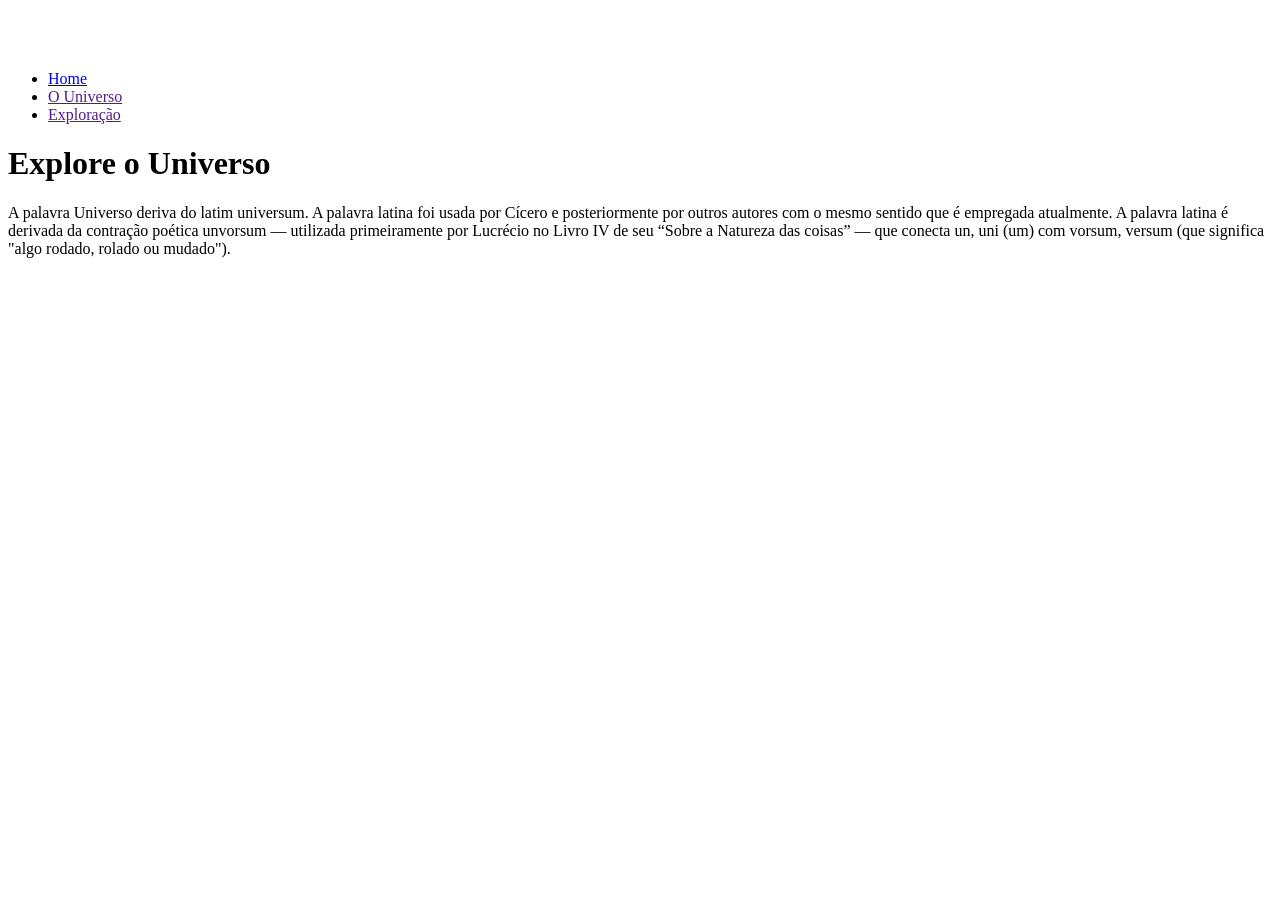
==== pages/universo.html @ 1ea1aacc "finalização da página 2,O Universo" ====
<!DOCTYPE html>
<html lang="pt-br">
<head>
    <meta charset="UTF-8">
    <meta name="viewport" content="width=device-width, initial-scale=1.0">
 <link rel="stylesheet" href="./styles/index.css">
 <link rel="preconnect" href="https://fonts.googleapis.com">
 <link rel="preconnect" href="https://fonts.gstatic.com" crossorigin>
 <link href="https://fonts.googleapis.com/css2?family=Roboto:ital,wght@0,100..900;1,100..900&display=swap" rel="stylesheet">
    <title>O Universo</title>
</head>
<body>
    <header>
        <img src="../assets/Vector.svg" alt="Logo do Universo">
    
<nav>
    <ul>
        <li>
            <a href="../index.html">Home</a>
        </li>
        <li>
        <a href="" class="ativa">O Universo</a>
       </li>
       <li>
        <a href="">Exploração</a>
       </li>
    </ul>
</nav>
</header>

<main>
    <h1>Explore o Universo</h1>
    <p> A palavra Universo deriva do latim universum. A palavra latina foi usada por Cícero e posteriormente por outros autores com o mesmo sentido que é empregada atualmente. A palavra latina é derivada da contração poética unvorsum — utilizada primeiramente por Lucrécio no Livro IV de seu “Sobre a Natureza das coisas” — que conecta un, uni (um) com vorsum, versum (que significa "algo rodado, rolado ou mudado").</p>
   
</main>

 </body>
</html>
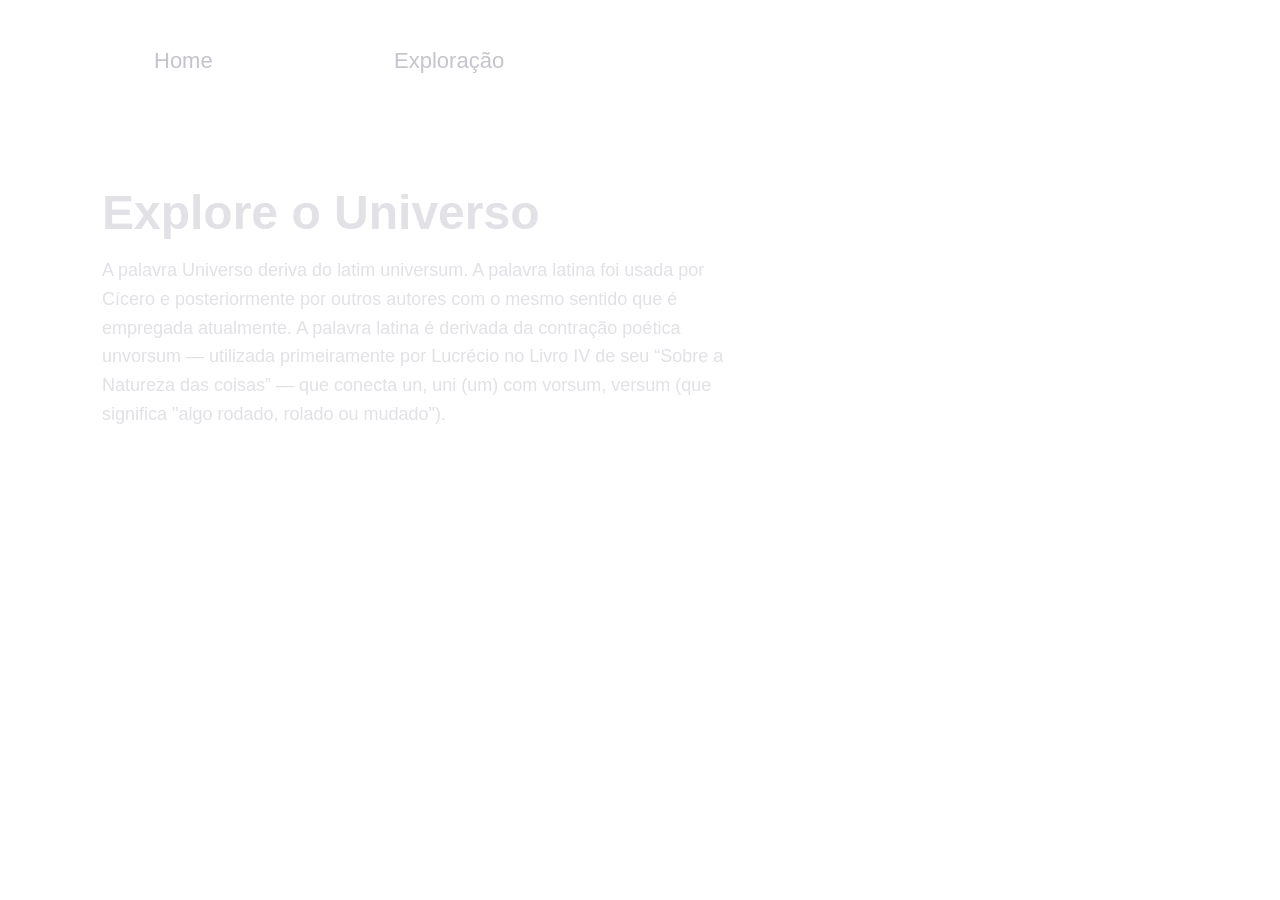
==== commit 4f2eed0a: "finalização do projeto" ====
--- a/pages/universo.html
+++ b/pages/universo.html
@@ -3,7 +3,7 @@
 <head>
     <meta charset="UTF-8">
     <meta name="viewport" content="width=device-width, initial-scale=1.0">
- <link rel="stylesheet" href="./styles/index.css">
+ <link rel="stylesheet" href="../styles/universo.css">
  <link rel="preconnect" href="https://fonts.googleapis.com">
  <link rel="preconnect" href="https://fonts.gstatic.com" crossorigin>
  <link href="https://fonts.googleapis.com/css2?family=Roboto:ital,wght@0,100..900;1,100..900&display=swap" rel="stylesheet">
--- a/styles/universo.css
+++ b/styles/universo.css
@@ -0,0 +1,57 @@
+*{
+    margin: 0;
+    padding: 0%;
+    box-sizing: border-box;
+    font-family: Roboto, sans-serif;
+}
+
+body{
+    background-image: url(../assets/mountains-universe-2.png);
+    background-size: cover;
+    background-repeat: no-repeat;
+    background-position: center;
+
+    height: 100vh;
+}
+
+header{
+    height: 122px;
+    display: flex;
+    padding-inline: 72px;
+    align-items: center;
+    gap: 32px;
+
+    ul{
+        display: flex;
+        list-style: none;
+        gap: 32px;
+
+        a{
+            font-size: 22px;
+            text-decoration: none;
+            color: #c4c4cc;
+        }
+
+        .ativa{
+        color: #fff;
+        font-weight: 700;
+        }
+    }
+}
+
+main{
+    margin-left: 102px;
+    margin-top: 63px;
+    color: #e1e1e6;
+
+    h1{
+        font-size: 48px;
+        margin-bottom: 16px;
+    }
+
+    p{
+        max-width: 648px;
+        line-height: 160%;
+        font-size: 18px;
+    }
+}
